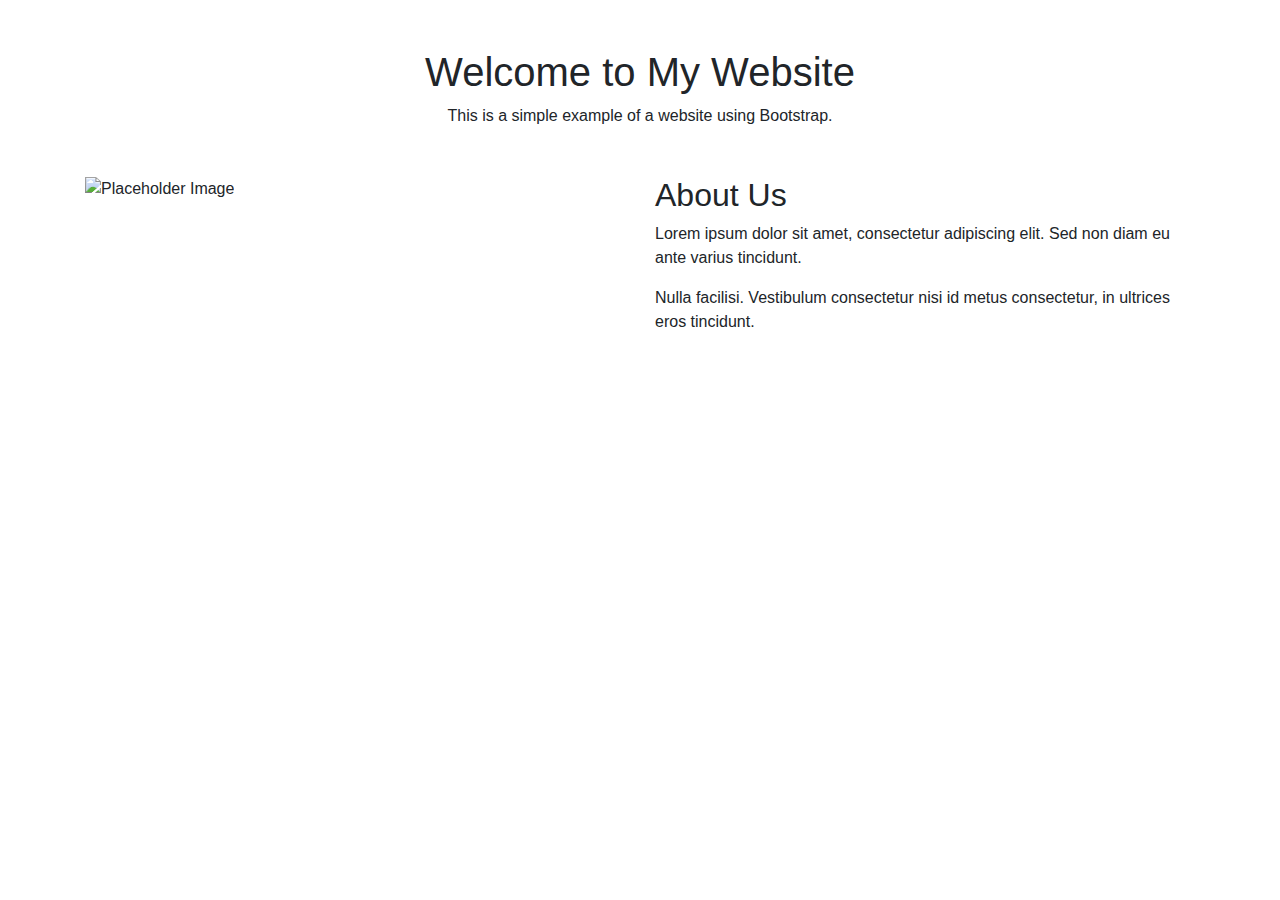
==== components/gcaptive/root.html @ 3ea776c0 "Working captive portal" ====
<!DOCTYPE html>
<html lang="en">
<head>
    <meta charset="UTF-8">
    <meta name="viewport" content="width=device-width, initial-scale=1.0">
    <title>Bootstrap Example</title>
    <link rel="stylesheet" href="https://stackpath.bootstrapcdn.com/bootstrap/4.5.2/css/bootstrap.min.css">
</head>
<body>

    <div class="container mt-5">
        <h1 class="text-center">Welcome to My Website</h1>
        <p class="text-center">This is a simple example of a website using Bootstrap.</p>

        <div class="row mt-5">
            <div class="col-md-6">
                <img src="https://via.placeholder.com/300" class="img-fluid" alt="Placeholder Image">
            </div>
            <div class="col-md-6">
                <h2>About Us</h2>
                <p>Lorem ipsum dolor sit amet, consectetur adipiscing elit. Sed non diam eu ante varius tincidunt.</p>
                <p>Nulla facilisi. Vestibulum consectetur nisi id metus consectetur, in ultrices eros tincidunt.</p>
            </div>
        </div>
    </div>

    <script src="https://code.jquery.com/jquery-3.5.1.slim.min.js"></script>
    <script src="https://cdn.jsdelivr.net/npm/@popperjs/core@2.10.2/dist/umd/popper.min.js"></script>
    <script src="https://stackpath.bootstrapcdn.com/bootstrap/4.5.2/js/bootstrap.min.js"></script>

</body>
</html>
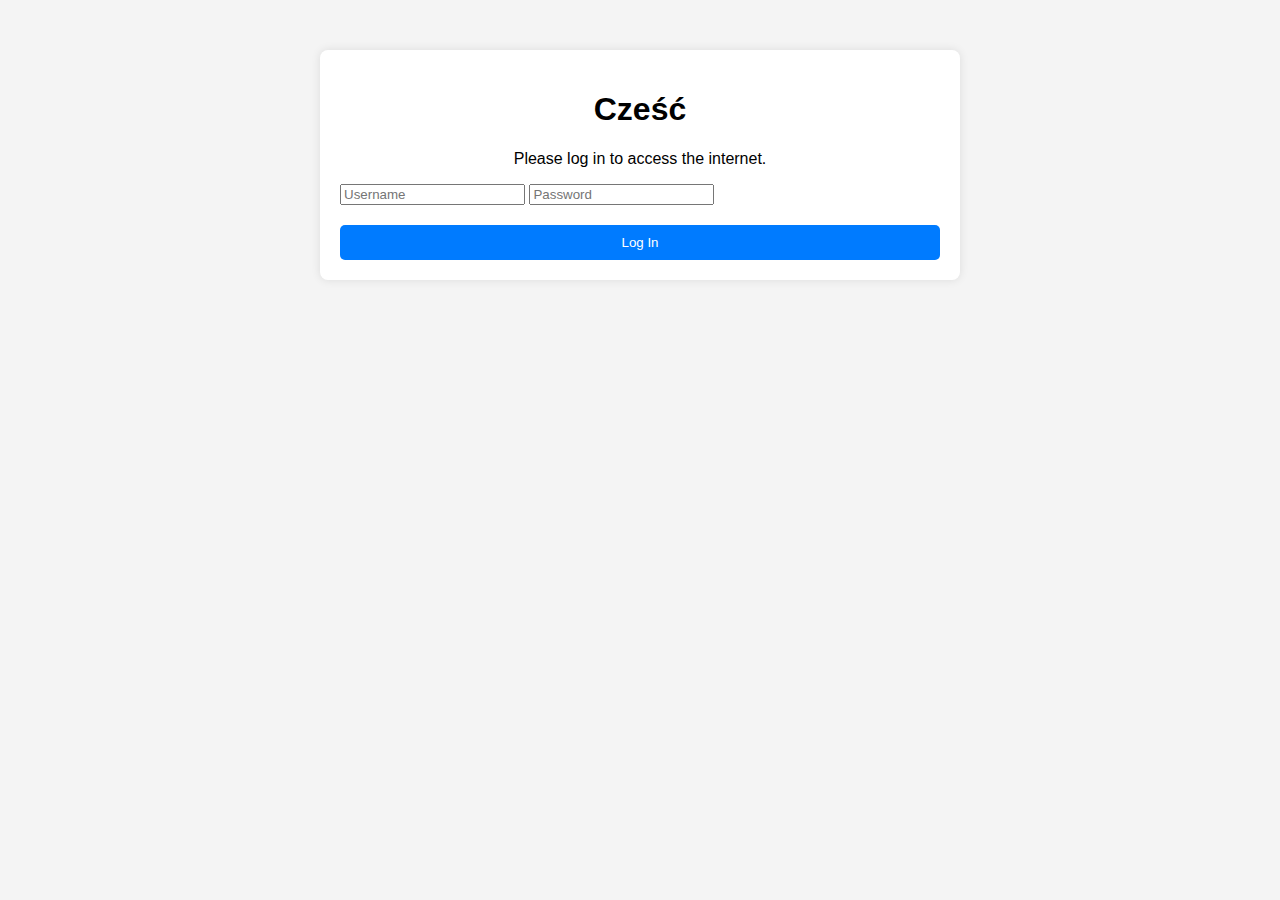
==== commit 1866dc92: "Some working html page" ====
--- a/components/gcaptive/root.html
+++ b/components/gcaptive/root.html
@@ -1,32 +1,60 @@
 <!DOCTYPE html>
-<html lang="en">
+<html lang="pl">
 <head>
-    <meta charset="UTF-8">
-    <meta name="viewport" content="width=device-width, initial-scale=1.0">
-    <title>Bootstrap Example</title>
-    <link rel="stylesheet" href="https://stackpath.bootstrapcdn.com/bootstrap/4.5.2/css/bootstrap.min.css">
+<meta charset="UTF-8">
+<title>Captive Portal</title>
+<style>
+  /* Embedded CSS for styling */
+  body {
+    font-family: Arial, sans-serif;
+    background-color: #f4f4f4;
+    margin: 0;
+    padding: 0;
+  }
+
+  .container {
+    max-width: 600px;
+    margin: 50px auto;
+    background-color: #ffffff;
+    padding: 20px;
+    border-radius: 8px;
+    box-shadow: 0 0 10px rgba(0, 0, 0, 0.1);
+  }
+
+  h1, p {
+    text-align: center;
+  }
+
+  button {
+    display: block;
+    width: 100%;
+    padding: 10px;
+    margin-top: 20px;
+    border: none;
+    background-color: #007bff;
+    color: #ffffff;
+    border-radius: 5px;
+    cursor: pointer;
+    transition: background-color 0.3s ease;
+  }
+
+  button:hover {
+    background-color: #0056b3;
+  }
+</style>
 </head>
 <body>
 
-    <div class="container mt-5">
-        <h1 class="text-center">Welcome to My Website</h1>
-        <p class="text-center">This is a simple example of a website using Bootstrap.</p>
-
-        <div class="row mt-5">
-            <div class="col-md-6">
-                <img src="https://via.placeholder.com/300" class="img-fluid" alt="Placeholder Image">
-            </div>
-            <div class="col-md-6">
-                <h2>About Us</h2>
-                <p>Lorem ipsum dolor sit amet, consectetur adipiscing elit. Sed non diam eu ante varius tincidunt.</p>
-                <p>Nulla facilisi. Vestibulum consectetur nisi id metus consectetur, in ultrices eros tincidunt.</p>
-            </div>
-        </div>
-    </div>
-
-    <script src="https://code.jquery.com/jquery-3.5.1.slim.min.js"></script>
-    <script src="https://cdn.jsdelivr.net/npm/@popperjs/core@2.10.2/dist/umd/popper.min.js"></script>
-    <script src="https://stackpath.bootstrapcdn.com/bootstrap/4.5.2/js/bootstrap.min.js"></script>
+<div class="container">
+  <h1>Cześć</h1>
+  <p>Please log in to access the internet.</p>
+  <!-- You can add your form fields here -->
+  <form action="/login" method="post">
+    <input type="text" name="username" placeholder="Username" required>
+    <input type="password" name="password" placeholder="Password" required>
+    <button type="submit">Log In</button>
+  </form>
+</div>
 
 </body>
-</html>
+</html>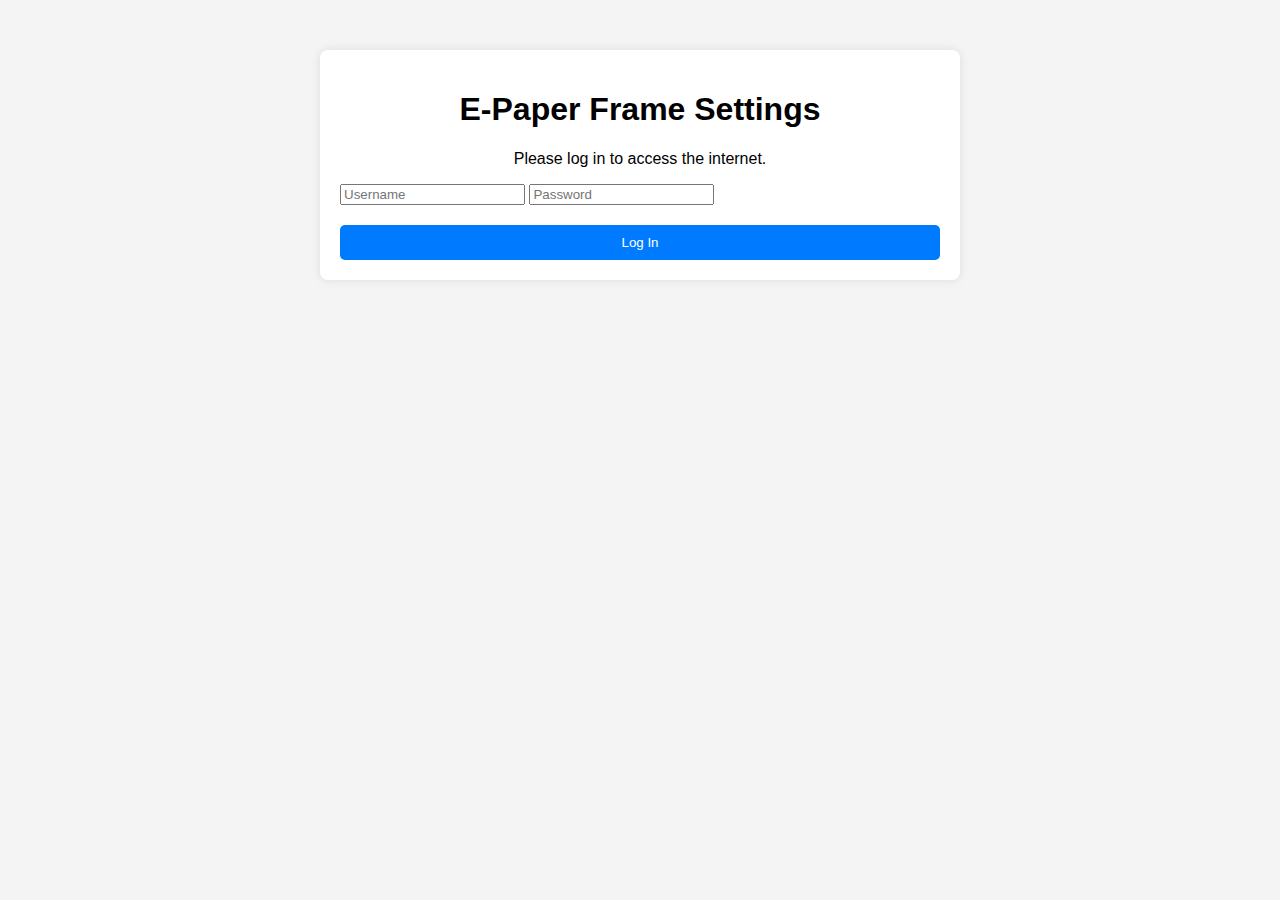
==== commit dd18f0c8: "Finer common HTML" ====
--- a/components/gcaptive/root.html
+++ b/components/gcaptive/root.html
@@ -46,7 +46,7 @@
 <body>
 
 <div class="container">
-  <h1>Cześć</h1>
+  <h1>E-Paper Frame Settings</h1>
   <p>Please log in to access the internet.</p>
   <!-- You can add your form fields here -->
   <form action="/login" method="post">
